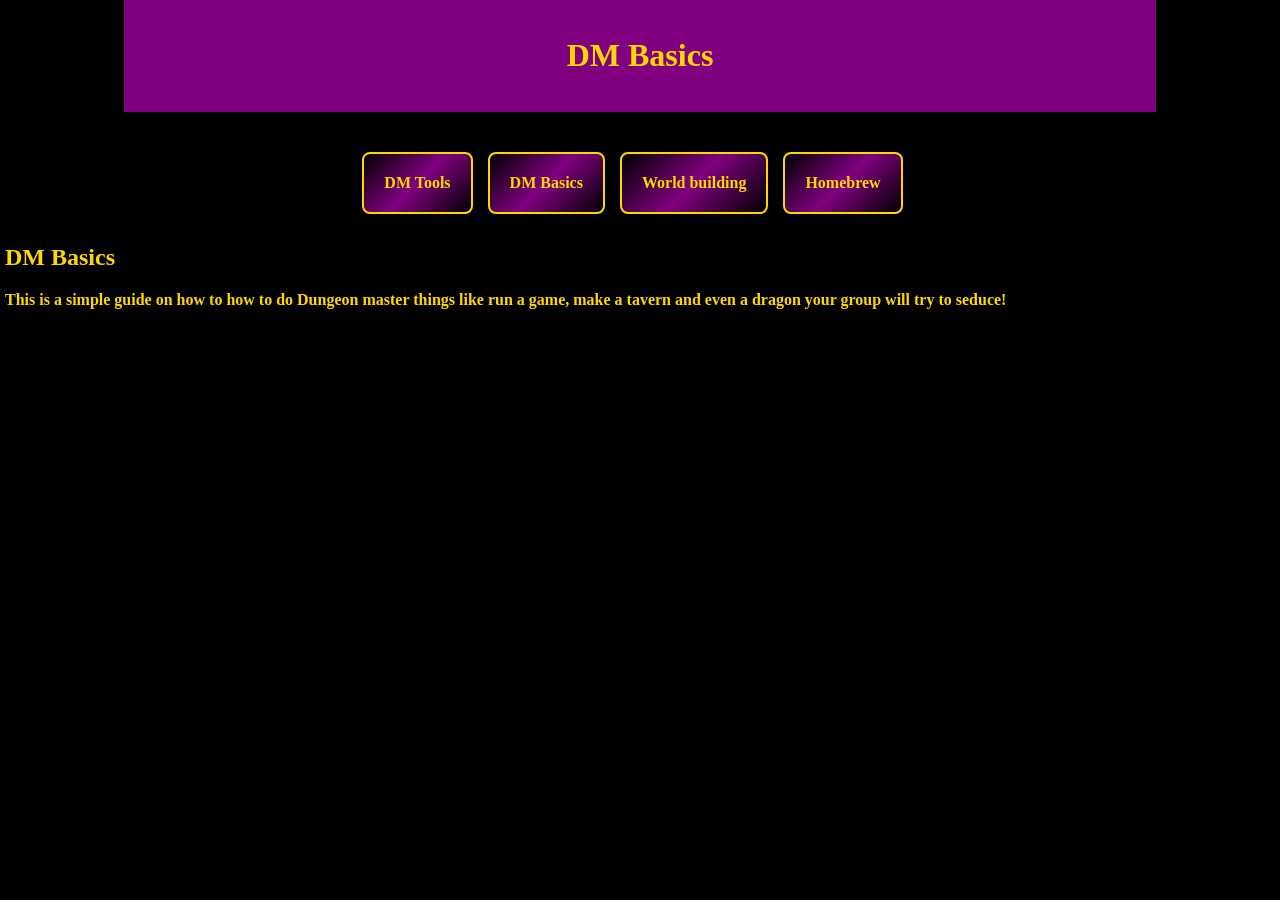
==== DM Basics.html @ 8ccf860b "Add files via upload" ====
<!DOCTYPE html>
<html lang="en">
<head>
<meta name="viewport" content="width=device-width, initial-scale=1.0"/>
<title>DM Basics</title>
<link rel="stylesheet" href="D&Dhelperstyle.css"/>
</head>
<body>
    <header>
        <a href="D&Dhelper.html">
        <h1>DM Basics</h1>
        </a>
    </header>
    <main>
         <nav>
        <a href="DM Tools.html"> DM Tools</a>
        <a href="DM Basics.html"> DM Basics</a>
        <a href="#"> World building</a>
        <a href="#"> Homebrew</a>
    </nav>
        <h2>DM Basics</h2>

        <p>
            This is a simple guide on how to how to do Dungeon master things like run a game, make a tavern and even a dragon your group
            will try to seduce!
        </p>
    </main>
    <script src="D&Dhelper.js"></script>
</body>
</html>
---- D&Dhelperstyle.css ----
body {
    font-family: Arial, Helvetica, sans-serif;
    background-color: black;
    color: gold;
    margin: 0;
}
header {
  font-family: "Cinzel", serif;
  font-optical-sizing: auto;
  font-weight: 500;
  font-style: normal;

    color: gold;
    background-color:purple;
    text-align: center;
   
    padding:16px;
    width: 80%;
    max-width: 1000px;
    margin: 0 auto;
}
header a {
    color: gold;
    text-decoration: none;
}
header a:hover {
    color: cyan;
}
main {
  font-family: "MedievalSharp", cursive;
  font-weight: 800;
  font-style: normal;
    padding-top: 10px;
    padding-right: 20px;
    padding-bottom: 15px;
    padding-left: 5px;
}
nav {
    display: flex;
    flex-direction: row;
    flex-wrap: wrap;
    gap: 15px;
    justify-content: center;
    margin: 30px auto;
}

nav a {
    background: linear-gradient(
    135deg,
    black,
    purple,
    black
);
    color: gold;
    text-decoration: none;
    text-align: center;
    padding: 20px;
    border: 2px solid gold;
    border-radius: 8px;
    transition: transform 0.5s ease;
}
nav a:hover {
    color: cyan;
    transform: scale(1.05);
}
nav a:active {
    color: red;
}
.Content-Blocks {
    display: flex;
    flex-direction: column;
    align-items: center;
    gap: 25px;
    width: 90%;
    max-width: 1000px;
    margin: 30px auto;
    box-sizing: border-box;
}
.Content-Blocks > section {
    display: flex;
    flex-direction: column;
    align-items: center;
    width: 100%;
    box-sizing: border-box;
    padding: 24px;

    background: linear-gradient(
        135deg,
        #000000,
        #332400,
        #000000
    );

    border: 2px solid #d4af37;
    border-radius: 12px;

    box-shadow: 0 0 8px rgba(212, 175, 55, 0.25);
}
.Content-Blocks > section h2,
.Content-Blocks > section h3,
.Content-Blocks > section h4 {
    width: 100%;
    margin: 0 0 18px;
    text-align: center;
    color: gold;
    font-size: 1.6rem;
}
.Content-Blocks > section img {
    display: block;
    width: auto;
    max-width: 100%;
    max-height: 220px;
    object-fit: contain;
    margin: 0 auto 18px;

    border: 2px solid #d4af37;
    border-radius: 8px;
}
.Content-Blocks > section p,
.Content-Blocks > section ul {
    width: 100%;
    max-width: 700px;
    box-sizing: border-box;
    margin: 0;
    line-height: 1.7;
    text-align: left;
}
.Content-Blocks > section ul {
    padding-left: 25px;
}
#homeCounter {
    color:gold;
    font-size: 14px;
    text-align: center;
    margin-top: 5px;
}
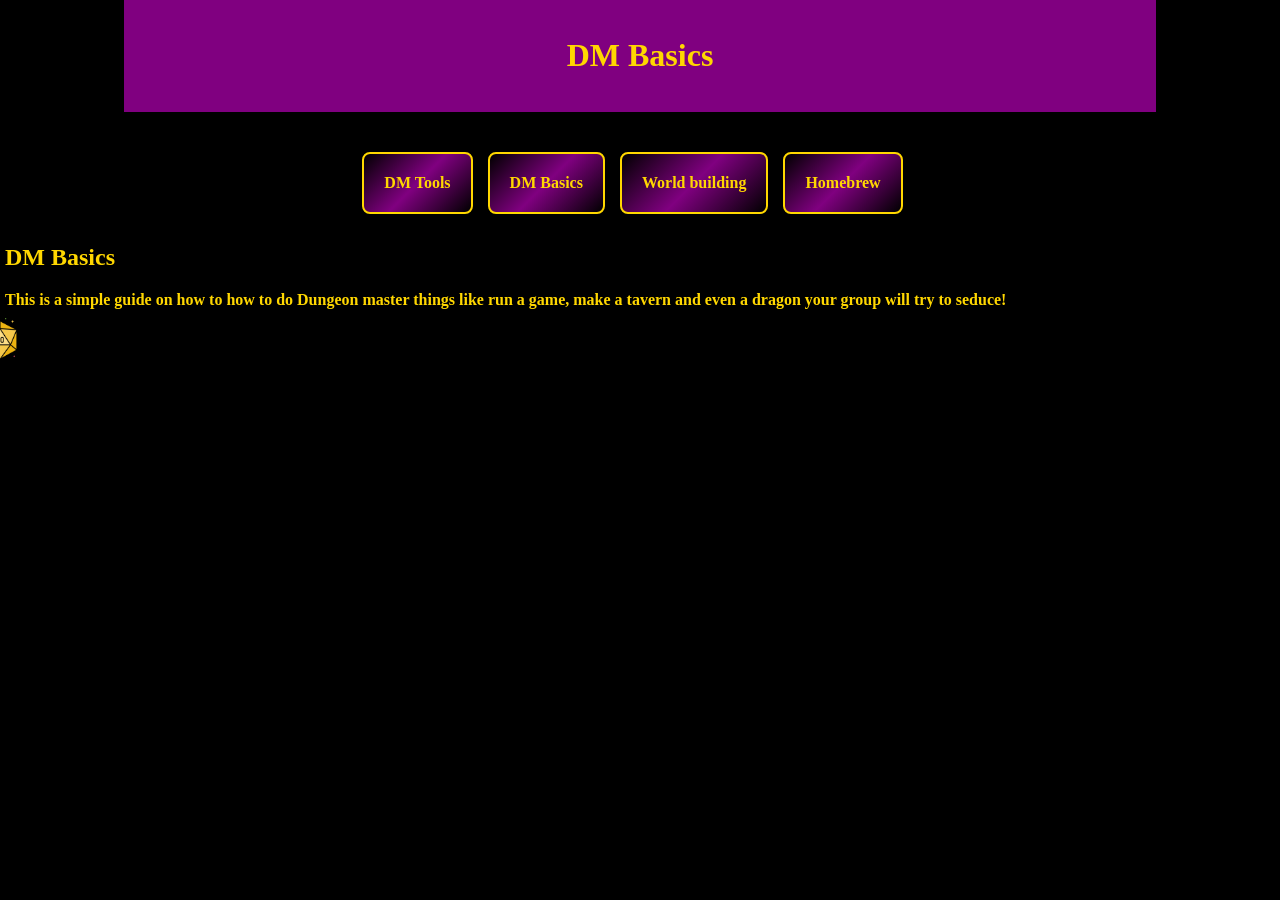
==== commit 26808805: "Add files via upload" ====
--- a/DM Basics.html
+++ b/DM Basics.html
@@ -7,7 +7,7 @@
 </head>
 <body>
     <header>
-        <a href="D&Dhelper.html">
+        <a href="Index.html">
         <h1>DM Basics</h1>
         </a>
     </header>
@@ -25,6 +25,9 @@
             will try to seduce!
         </p>
     </main>
+    <div id="customCursor">
+    <img id="cursorImage" src="d20.png" alt="">
+</div>
     <script src="D&Dhelper.js"></script>
 </body>
 </html>
--- a/D&Dhelperstyle.css
+++ b/D&Dhelperstyle.css
@@ -83,7 +83,9 @@
     width: 100%;
     box-sizing: border-box;
     padding: 24px;
-
+    border-radius: 12px;
+}
+.Content-Blocks > section.Content-Block {
     background: linear-gradient(
         135deg,
         #000000,
@@ -91,10 +93,14 @@
         #000000
     );
 
-    border: 2px solid #d4af37;
-    border-radius: 12px;
-
+    border: 2px solid gold;
     box-shadow: 0 0 8px rgba(212, 175, 55, 0.25);
+}
+.Content-Blocks > section.Content-Block1,
+.Content-Blocks > section.Content-Block2 {
+    background: transparent;
+    border: none;
+    box-shadow: none;
 }
 .Content-Blocks > section h2,
 .Content-Blocks > section h3,
@@ -128,9 +134,127 @@
 .Content-Blocks > section ul {
     padding-left: 25px;
 }
-#homeCounter {
+#playersHelped {
     color:gold;
     font-size: 14px;
     text-align: center;
     margin-top: 5px;
+}
+.Quote-Box {
+    width: 80%;
+    max-width: 700px;
+    box-sizing: border-box;
+    margin: 30px auto;
+    padding: 20px;
+
+    text-align: center;
+    background: linear-gradient(
+        135deg,
+        #000000,
+        #4b0082,
+        #000000
+    );
+    border: 2px solid #a020f0;
+    border-radius: 12px;
+    box-shadow: 0 0 12px rgba(160, 32, 240, 0.5);
+}
+.Quote-Box h2 {
+    color: gold;
+}
+
+#quote {
+    font-size: 1.1rem;
+    line-height: 1.6;
+    min-height: 55px;
+}
+
+#quoteButton {
+    padding: 12px 20px;
+    color: gold;
+    background: black;
+    border: 2px solid gold;
+    border-radius: 8px;
+    transition: transform 0.3s ease, color 0.3s ease;
+}
+
+#quoteButton:hover {
+    color: cyan;
+    transform: scale(1.05);
+}
+body {
+cursor: none;
+}
+#customCursor {
+transform: translate(-50%, -50%);
+position: fixed;
+width: 44px;
+height: 44px;
+pointer-events: none;
+z-index: 9999;
+}
+#cursorImage {
+width: 44px;
+height: 44px;
+object-fit: contain;
+}
+.Question-Box {
+    display: flex;
+    flex-direction: column;
+    align-items: center;
+    justify-content: center;
+
+    width: 80%;
+    max-width: 700px;
+    box-sizing: border-box;
+    margin: 30px auto;
+    padding: 20px;
+
+    text-align: center;
+}
+
+.Answer-Buttons {
+    display: flex;
+    justify-content: center;
+    align-items: center;
+    gap: 15px;
+    width: 100%;
+}
+
+.Answer-Buttons button {
+  padding: 12px 20px;
+    color: gold;
+    background: black;
+    border: 2px solid gold;
+    border-radius: 8px;
+    cursor: pointer;
+}
+
+#result {
+    font-size: 24px;
+    font-weight: bold;
+    text-align: center;
+}
+.logo-link {
+    display: block;
+    width: 100%;
+}
+
+.site-logo {
+    display: block;
+    width: 100%;
+    max-width: 350px;
+    height: auto;
+    margin: 0 auto;
+    transition: transform 0.3s ease;
+}
+
+.site-logo:hover {
+    transform: scale(1.03);
+}
+.character-sheet {
+    display: block;
+    width: 100%;
+    max-width: 350px;
+    height: auto;
+    margin: 20px 0 20px auto;
 }
